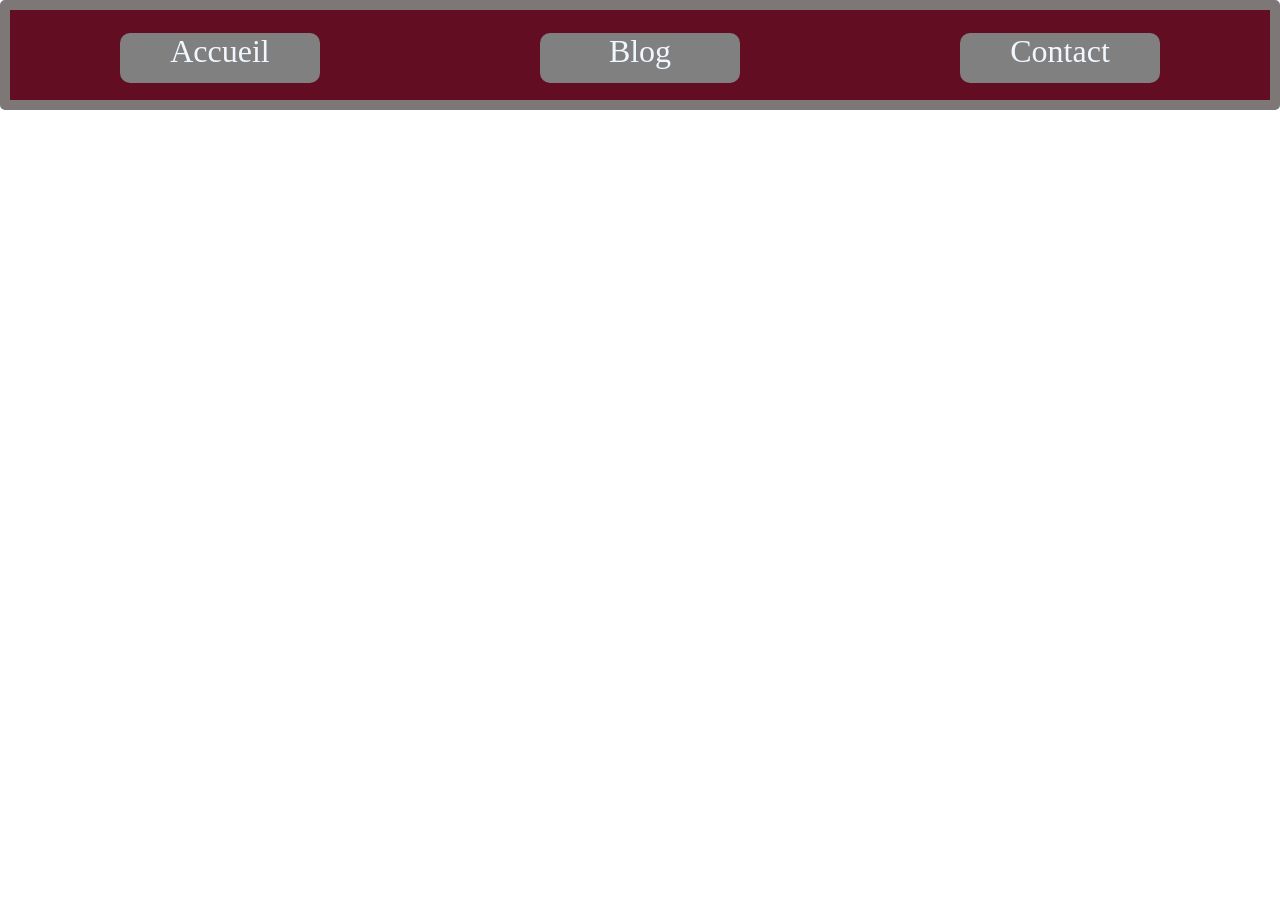
==== index.html @ 1901d164 "la barre de navigation" ====
<!DOCTYPE html>
<html lang="en">
<head>
    <meta charset="UTF-8">
    <meta name="viewport" content="width=device-width, initial-scale=1.0">
    <title>Mini-projet</title>
    <link rel="stylesheet" href="style.css">
</head>
<body>
    <header>
        <!-- CREATION DU NAV_BAR -->
         <div class="navbar">
         
            <div class="onglet accueil"><a href="#">Accueil</a></div>
            <div class="onglet blog"><a href="#">Blog</a></div>
            <div class="onglet contact"><a href="#">Contact</a></div>
        </div>
         
    </header>
    
</body>
</html>
---- style.css ----
*{
    padding: 0;
    margin: 0;
}

.navbar{
    margin-top: 0px;
    /* width: 100vh; */
    height: 10vh;
    background-color: rgb(99, 13, 34);
    border: 10px solid rgb(125, 119, 119);
    border-radius: 5px;
    display: flex;
    /* gap: 300px; */
    justify-content: space-around;
    align-items: center;
    
}
a{
    
    text-decoration: none;
    font-size: 2rem;
    color: aliceblue;
}

.onglet {
    margin-top: 5px;
    width: 200px;
    height: 50px;
    background-color: gray;
    text-align: center;
    border-radius: 10px;
}
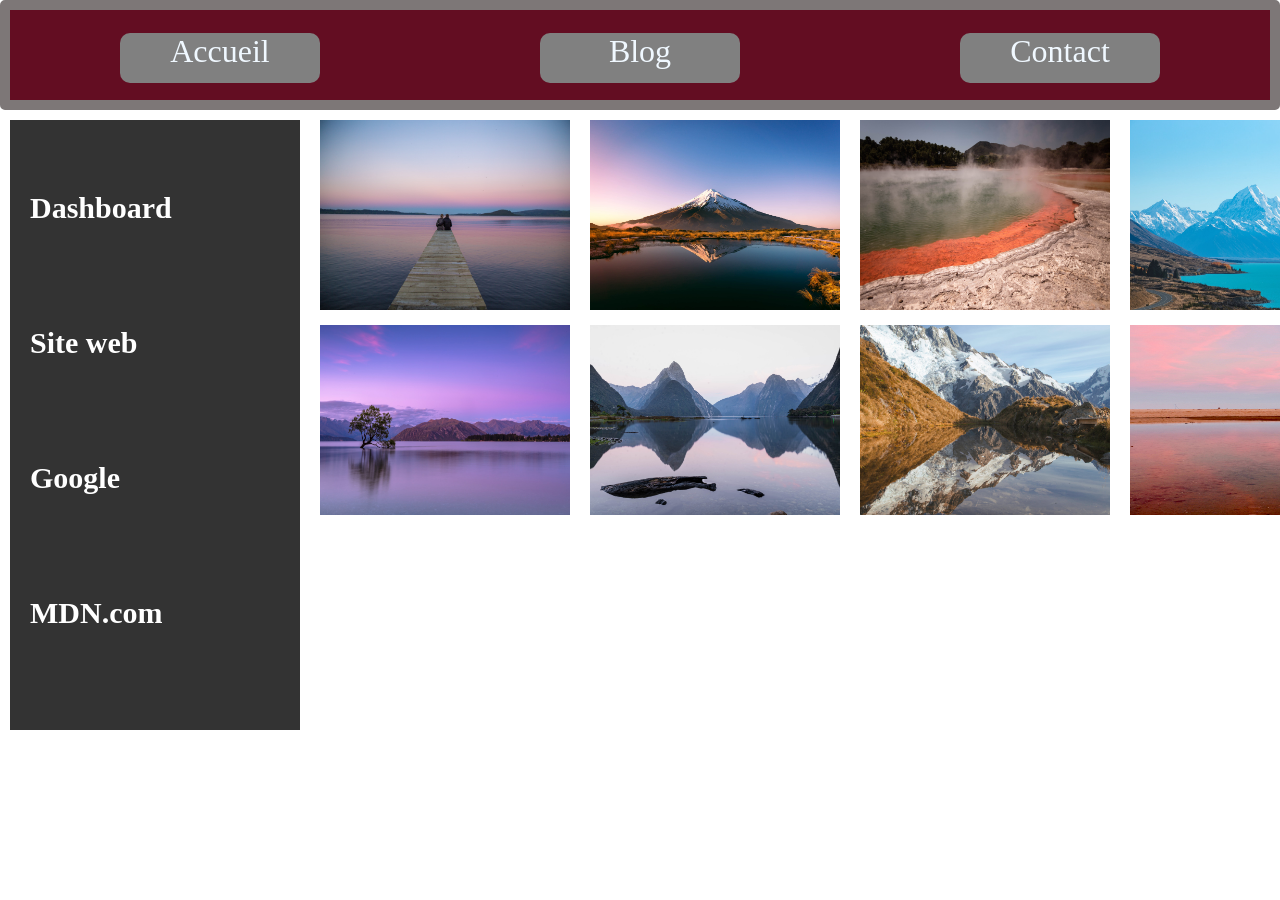
==== commit b2e55aed: "modifications" ====
--- a/index.html
+++ b/index.html
@@ -3,7 +3,7 @@
 <head>
     <meta charset="UTF-8">
     <meta name="viewport" content="width=device-width, initial-scale=1.0">
-    <title>Mini-projet</title>
+    <title>Document</title>
     <link rel="stylesheet" href="style.css">
 </head>
 <body>
@@ -17,6 +17,34 @@
         </div>
          
     </header>
-    
+    <!-- DISPOSITION DU CONTENEUR -->
+    <section>
+        <div class="link">
+            <div class="link1">
+                <b>Dashboard</b>
+                <b>Site web</b>
+                <b>Google</b>
+                <b>MDN.com</b>
+            </div>
+        </div>
+        <div class="images">
+            <div class="duo1">
+                <img src="/images/paysage3.jpg" alt="">
+                <img src="/images/paysage4.jpg" alt="">
+            </div>
+            <div class="duo2">
+                <img src="/images/paysage5.jpg" alt="">
+                <img src="/images/paysage6.jpg" alt="">
+            </div>
+            <div class="duo3">
+                <img src="/images/paysage7.jpg" alt="">
+                <img src="/images/paysage8.jpg" alt="">
+            </div>
+            <div class="duo4">
+                <img src="/images/paysage9.jpg" alt="">
+                <img src="/images/paysage10.jpg" alt="">
+            </div>
+        </div>
+    </section>
 </body>
 </html>
--- a/style.css
+++ b/style.css
@@ -30,4 +30,81 @@
     background-color: gray;
     text-align: center;
     border-radius: 10px;
+}
+section{
+    display: flex;
+    flex-direction: row;
+    /* justify-content: center; */
+    /* align-items: center; */
+    gap: 20px;
+    /* border: 2px solid black; */
+    padding: 10px;
+}
+.link{
+    display: flex;
+    flex-direction: column;
+    justify-content: center;
+    gap: 30px;
+    padding-top: 20px;
+    padding-left: 20px;
+    padding-bottom: 50px;
+    background-color: #333333;
+    /* width: 150px; */
+    /* width: 100vh; */
+}
+.link1{
+    display: flex;
+    flex-direction: column;
+    justify-content: space-around;
+    color: #fff;
+    /* gap: 10px; */
+    font-size: 30px;
+    width: 30vh;
+    height: 60vh;
+}
+.images{
+    display: flex;
+    flex-direction: row;
+    gap: 20px;
+    /* background-color: aqua; */
+}
+.duo1{
+    display: flex;
+    flex-direction: column;
+    gap: 15px;
+}
+.duo1 > img{
+    width: 250px;
+    height: 190px;
+}
+.duo2{
+    display: flex;
+    flex-direction: column;
+    gap: 15px;
+}
+.duo2 > img{
+    width: 250px;
+    height: 190px;
+
+
+}
+.duo3{
+    display: flex;
+    flex-direction: column;
+    gap: 15px;
+}
+.duo3 > img{
+    width: 250px;
+    height: 190px;
+
+}
+.duo4{
+    display: flex;
+    flex-direction: column;
+    gap: 15px;
+}
+.duo4 > img{
+    width: 250px;
+    height: 190px;
+
 }
